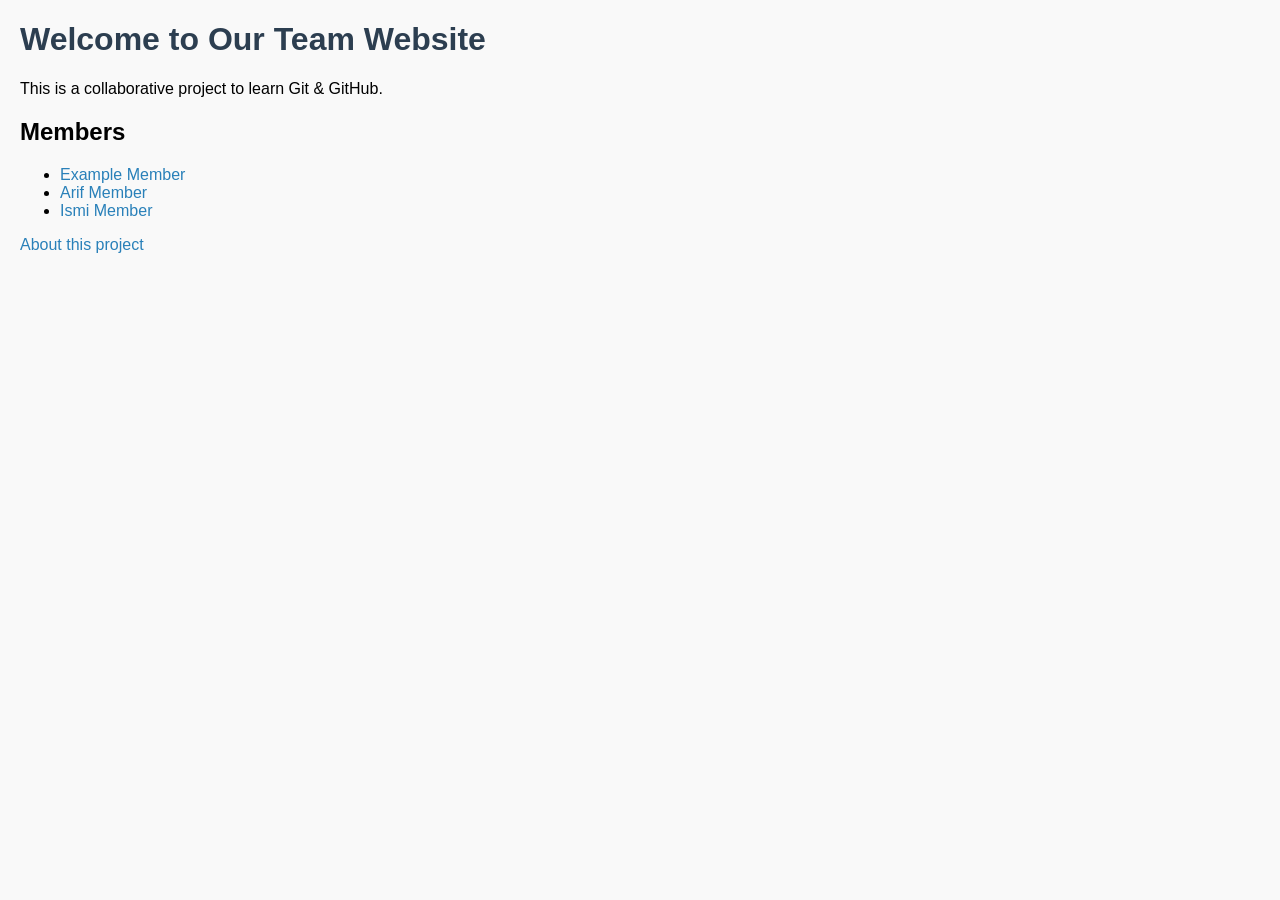
==== index.html @ 0151187b "Merge branch 'dev' into ismi" ====
<!DOCTYPE html>
<html lang="en">
<head>
  <meta charset="UTF-8">
  <title>Team Website</title>
  <link rel="stylesheet" href="style.css">
</head>
<body>
  <h1>Welcome to Our Team Website</h1>
  <p>This is a collaborative project to learn Git & GitHub.</p>

  <h2>Members</h2>
  <ul>
    <li><a href="members/example.html">Example Member</a></li>
    <li><a href="members/arif.html">Arif Member</a></li>
    <li><a href="members/ismi.html">Ismi Member</a></li>
    <!-- Peserta lain menambahkan link profil mereka di sini -->
  </ul>

  <p><a href="about.html">About this project</a></p>
</body>
</html>
---- style.css ----
body {
  font-family: Arial, sans-serif;
  margin: 20px;
  background-color: #f9f9f9;
}

h1 {
  color: #2c3e50;
}

a {
  color: #2980b9;
  text-decoration: none;
}

a:hover {
  text-decoration: underline;
}
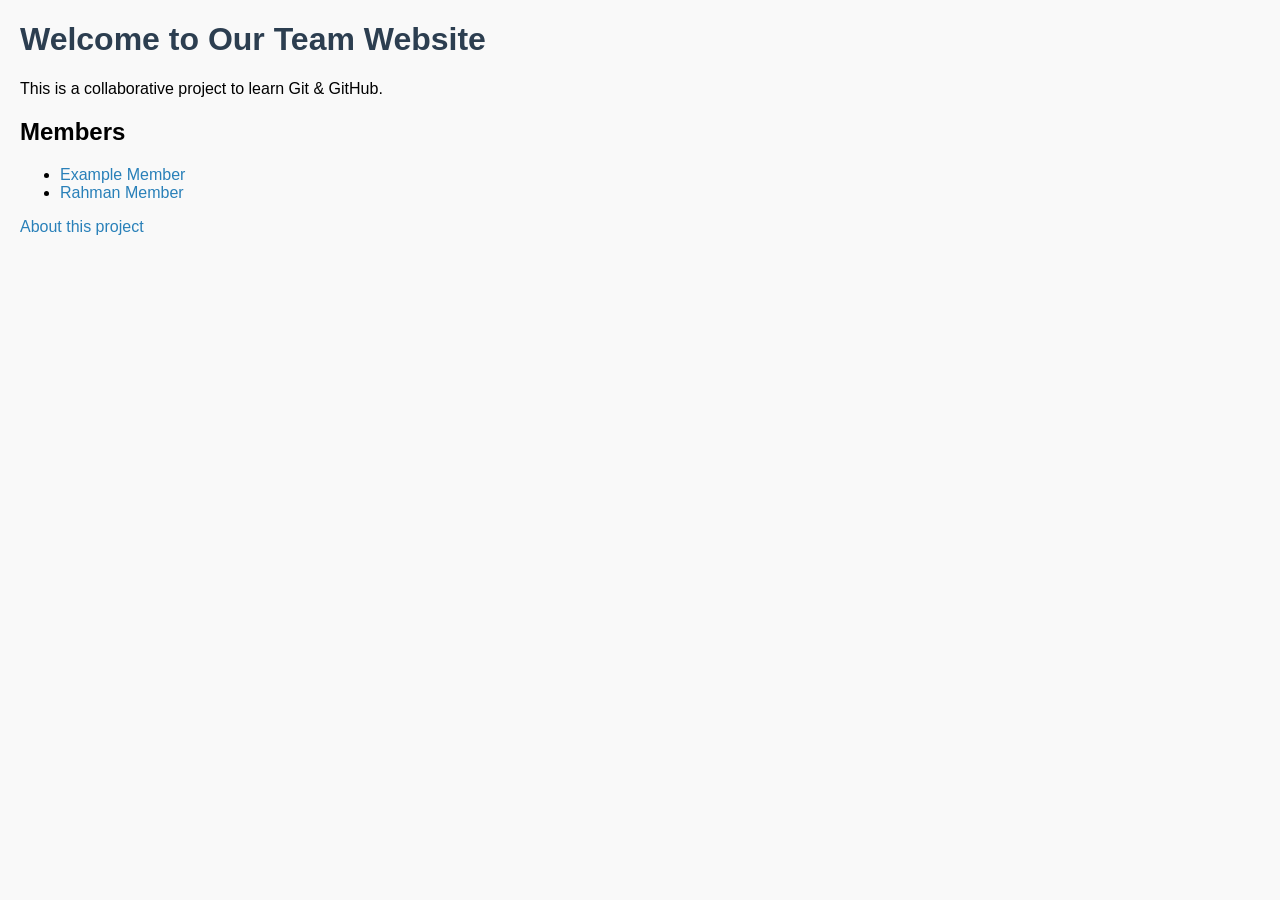
==== commit 5876f0ca: "rahman update" ====
--- a/index.html
+++ b/index.html
@@ -12,8 +12,7 @@
   <h2>Members</h2>
   <ul>
     <li><a href="members/example.html">Example Member</a></li>
-    <li><a href="members/arif.html">Arif Member</a></li>
-    <li><a href="members/ismi.html">Ismi Member</a></li>
+    <li><a href="members/rahman.html">Rahman Member</a></li>
     <!-- Peserta lain menambahkan link profil mereka di sini -->
   </ul>
 
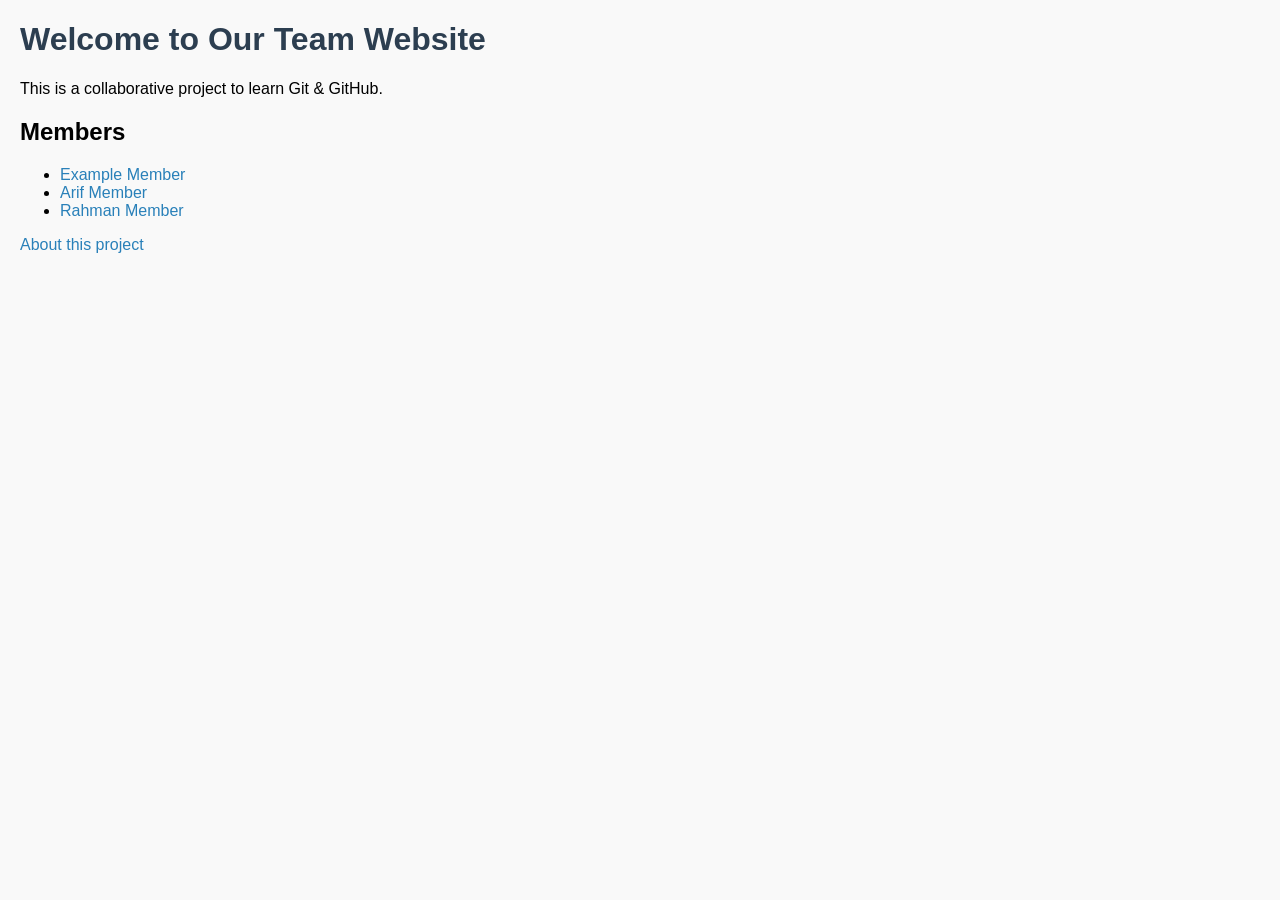
==== commit fe46b48d: "Merge branch 'dev' into rahman - resolve merge conflicts" ====
--- a/index.html
+++ b/index.html
@@ -12,6 +12,7 @@
   <h2>Members</h2>
   <ul>
     <li><a href="members/example.html">Example Member</a></li>
+    <li><a href="members/arif.html">Arif Member</a></li>
     <li><a href="members/rahman.html">Rahman Member</a></li>
     <!-- Peserta lain menambahkan link profil mereka di sini -->
   </ul>
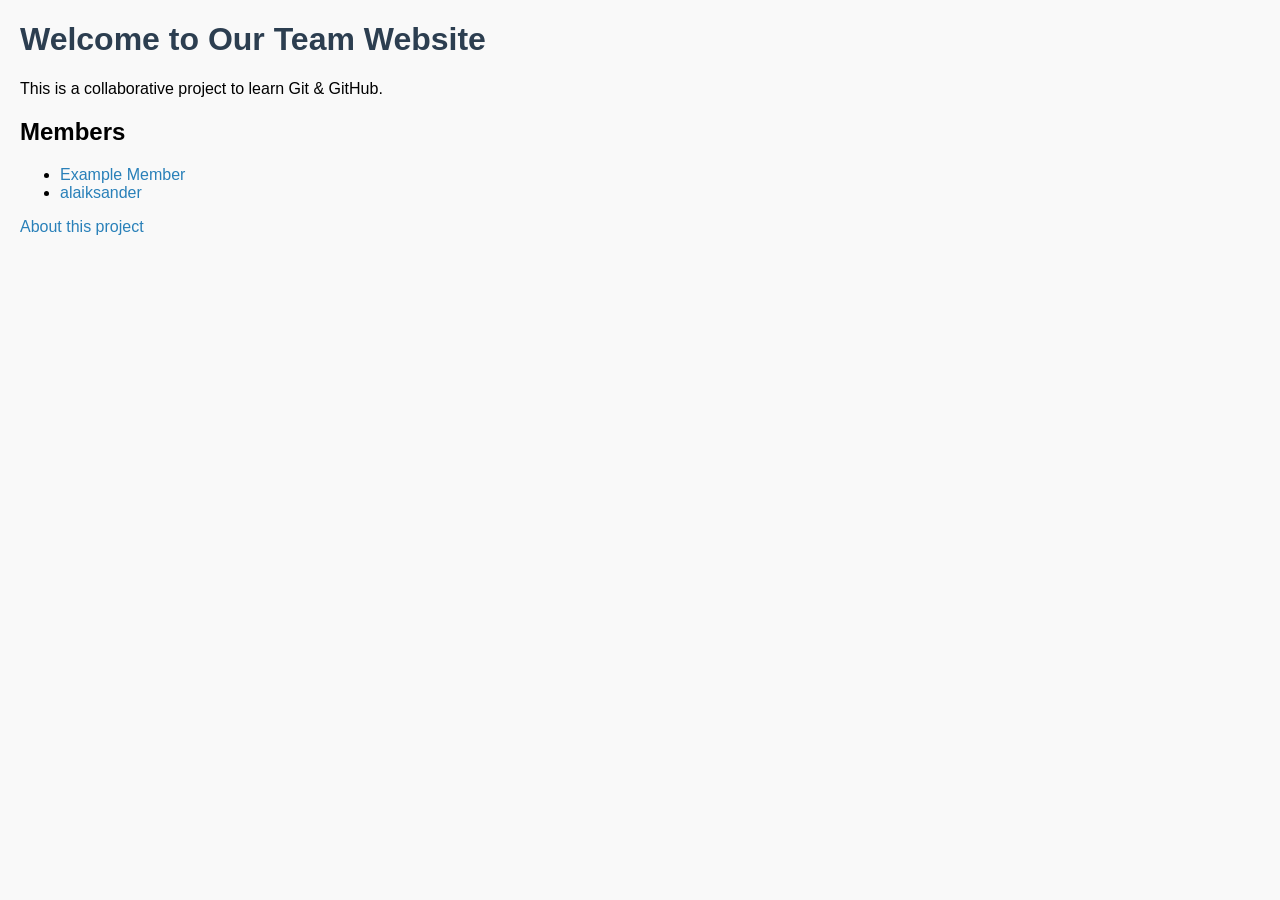
==== commit 58c1215a: "tambah user" ====
--- a/index.html
+++ b/index.html
@@ -12,8 +12,7 @@
   <h2>Members</h2>
   <ul>
     <li><a href="members/example.html">Example Member</a></li>
-    <li><a href="members/arif.html">Arif Member</a></li>
-    <li><a href="members/rahman.html">Rahman Member</a></li>
+    <li><a href="members/alaiksander.html">alaiksander</a></li>
     <!-- Peserta lain menambahkan link profil mereka di sini -->
   </ul>
 
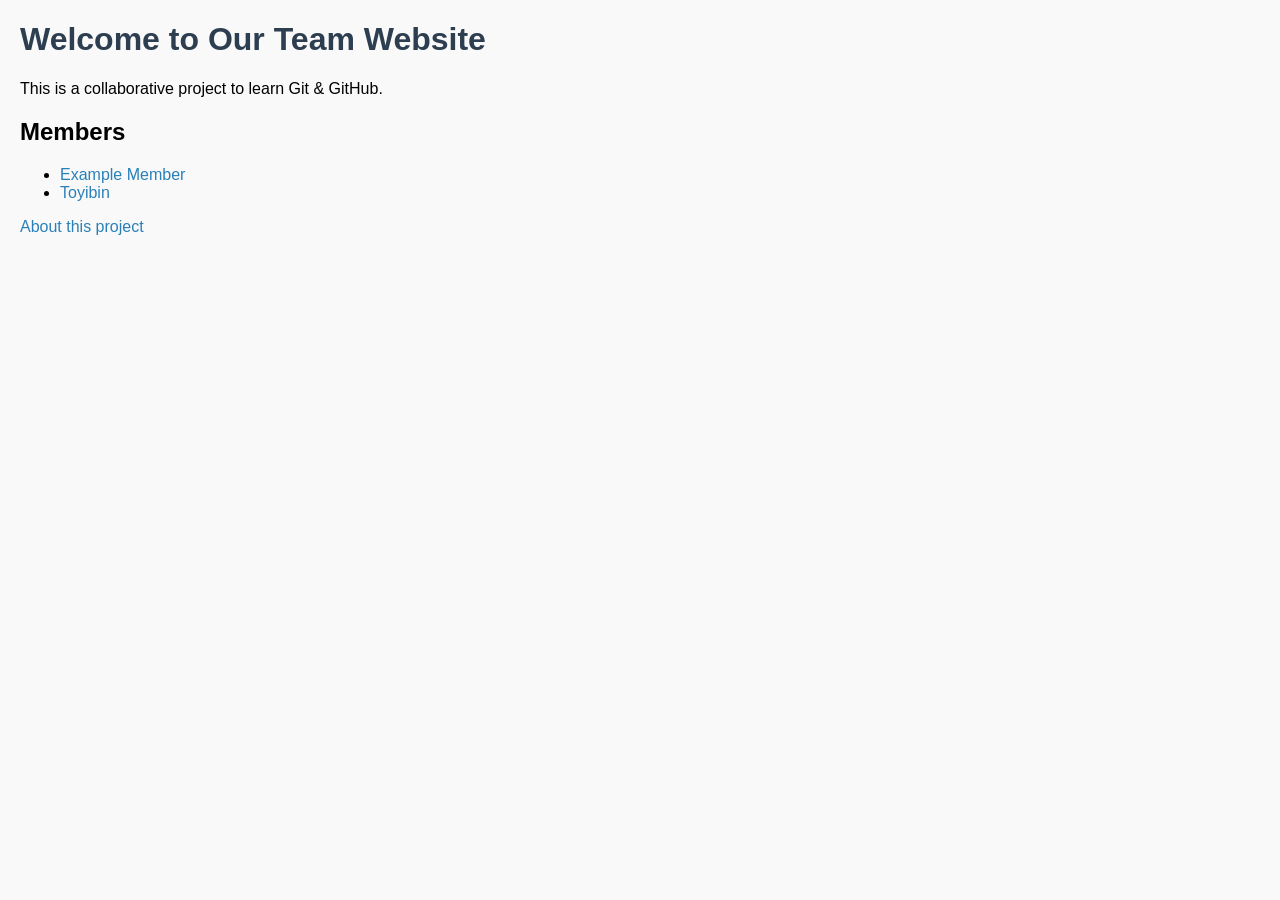
==== commit dbd93565: "Commit Toyibin" ====
--- a/index.html
+++ b/index.html
@@ -12,7 +12,7 @@
   <h2>Members</h2>
   <ul>
     <li><a href="members/example.html">Example Member</a></li>
-    <li><a href="members/alaiksander.html">alaiksander</a></li>
+    <li><a href="members/toyibin.html">Toyibin</a></li>
     <!-- Peserta lain menambahkan link profil mereka di sini -->
   </ul>
 
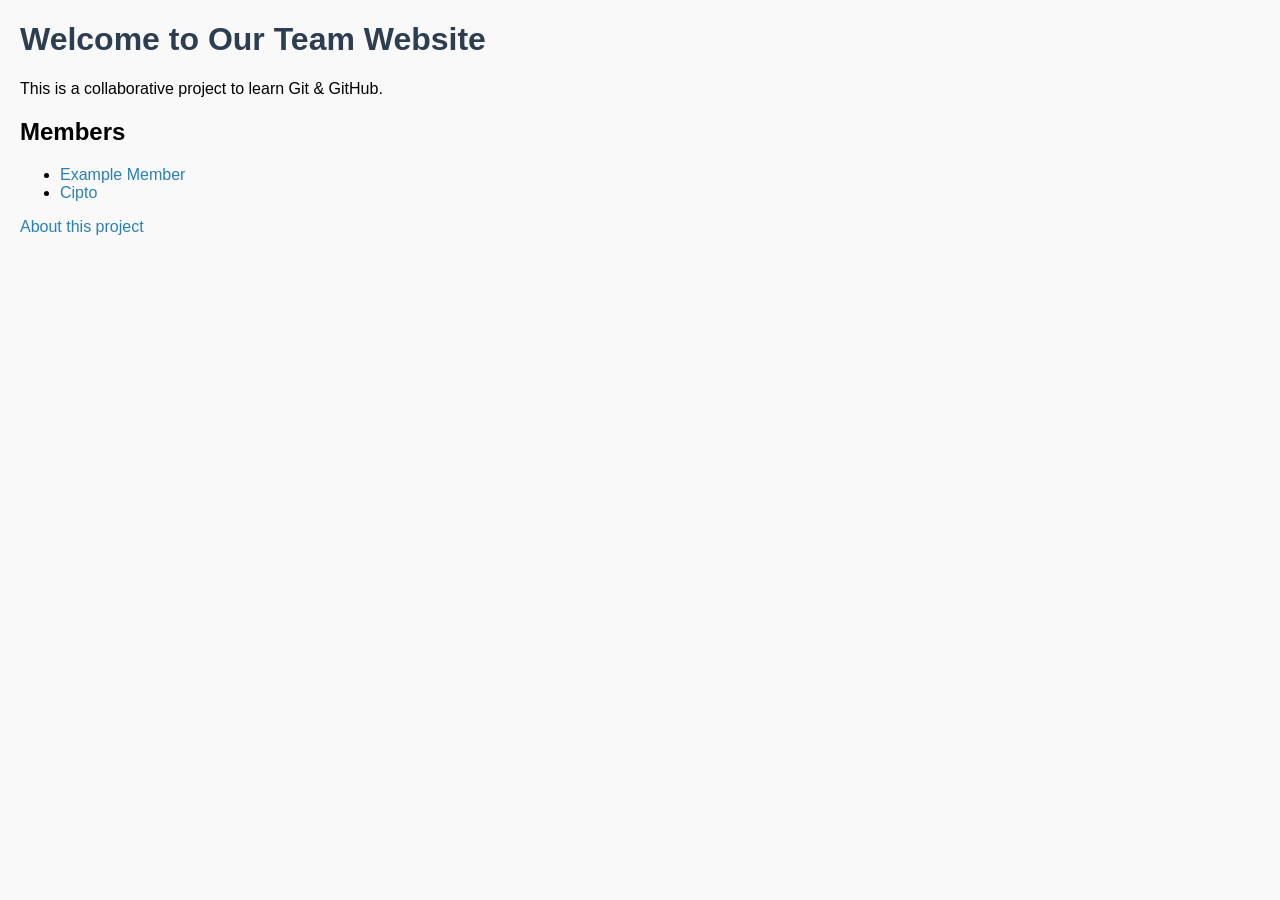
==== commit 27a34967: "add member cipto" ====
--- a/index.html
+++ b/index.html
@@ -12,7 +12,7 @@
   <h2>Members</h2>
   <ul>
     <li><a href="members/example.html">Example Member</a></li>
-    <li><a href="members/toyibin.html">Toyibin</a></li>
+    <li><a href="members/cipto.html">Cipto</a></li>
     <!-- Peserta lain menambahkan link profil mereka di sini -->
   </ul>
 
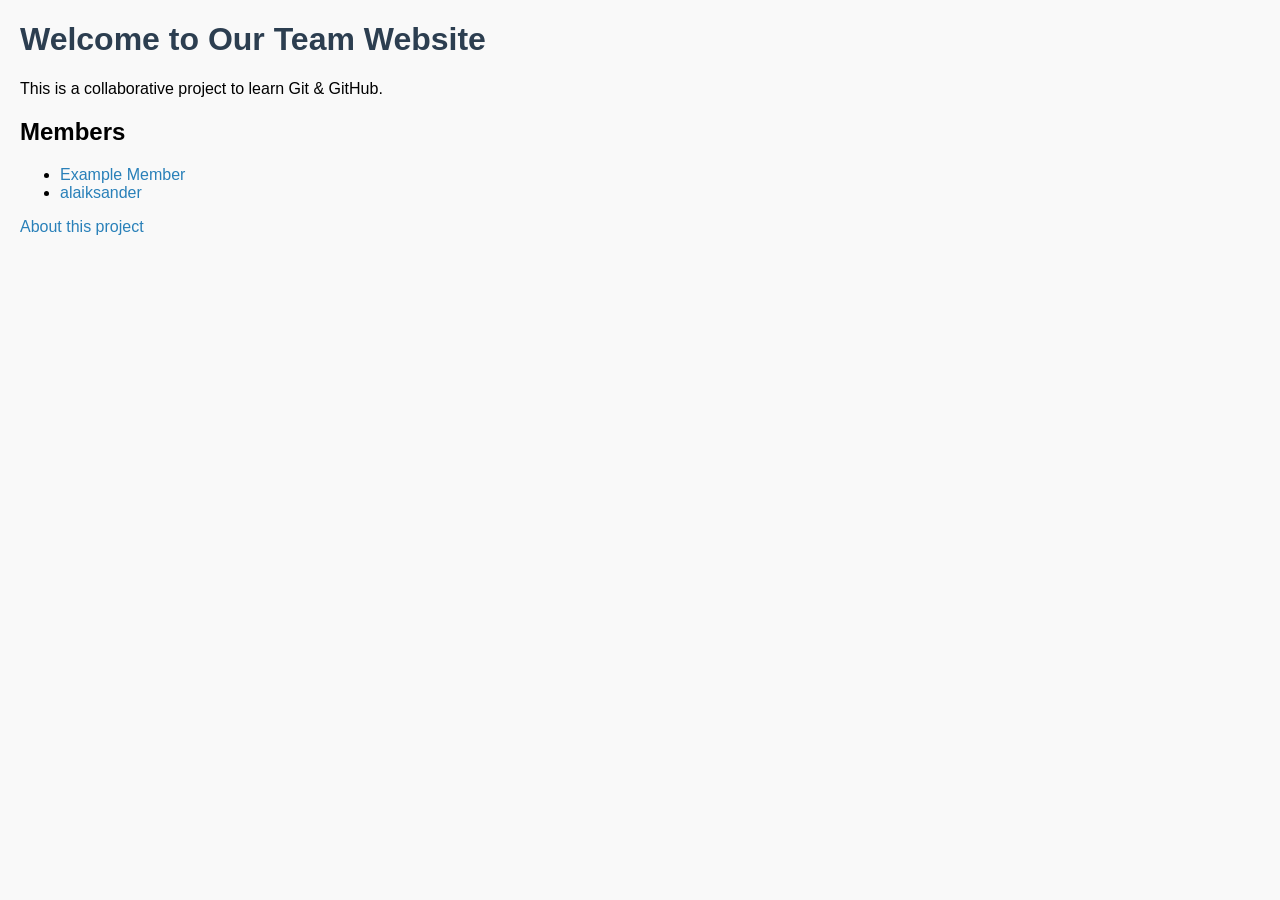
==== commit 3ebeb0d3: "Merge pull request #5 from arifrahmanto/alaiksander tambah user" ====
--- a/index.html
+++ b/index.html
@@ -12,7 +12,7 @@
   <h2>Members</h2>
   <ul>
     <li><a href="members/example.html">Example Member</a></li>
-    <li><a href="members/cipto.html">Cipto</a></li>
+    <li><a href="members/alaiksander.html">alaiksander</a></li>
     <!-- Peserta lain menambahkan link profil mereka di sini -->
   </ul>
 
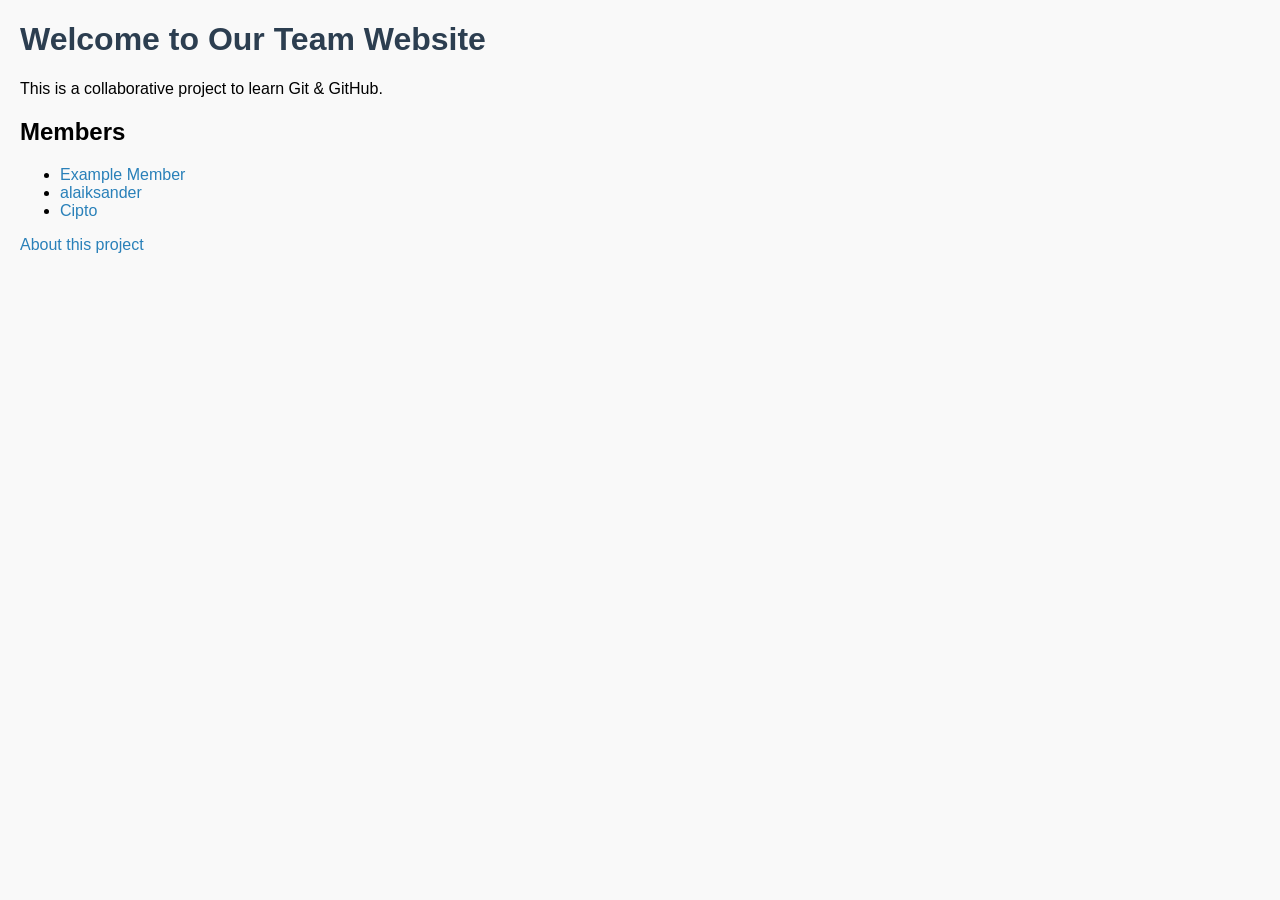
==== commit 4baf6706: "Merge branch 'dev' of https://github.com/arifrahmanto/project-sample into cipto" ====
--- a/index.html
+++ b/index.html
@@ -13,6 +13,7 @@
   <ul>
     <li><a href="members/example.html">Example Member</a></li>
     <li><a href="members/alaiksander.html">alaiksander</a></li>
+    <li><a href="members/cipto.html">Cipto</a></li>
     <!-- Peserta lain menambahkan link profil mereka di sini -->
   </ul>
 
